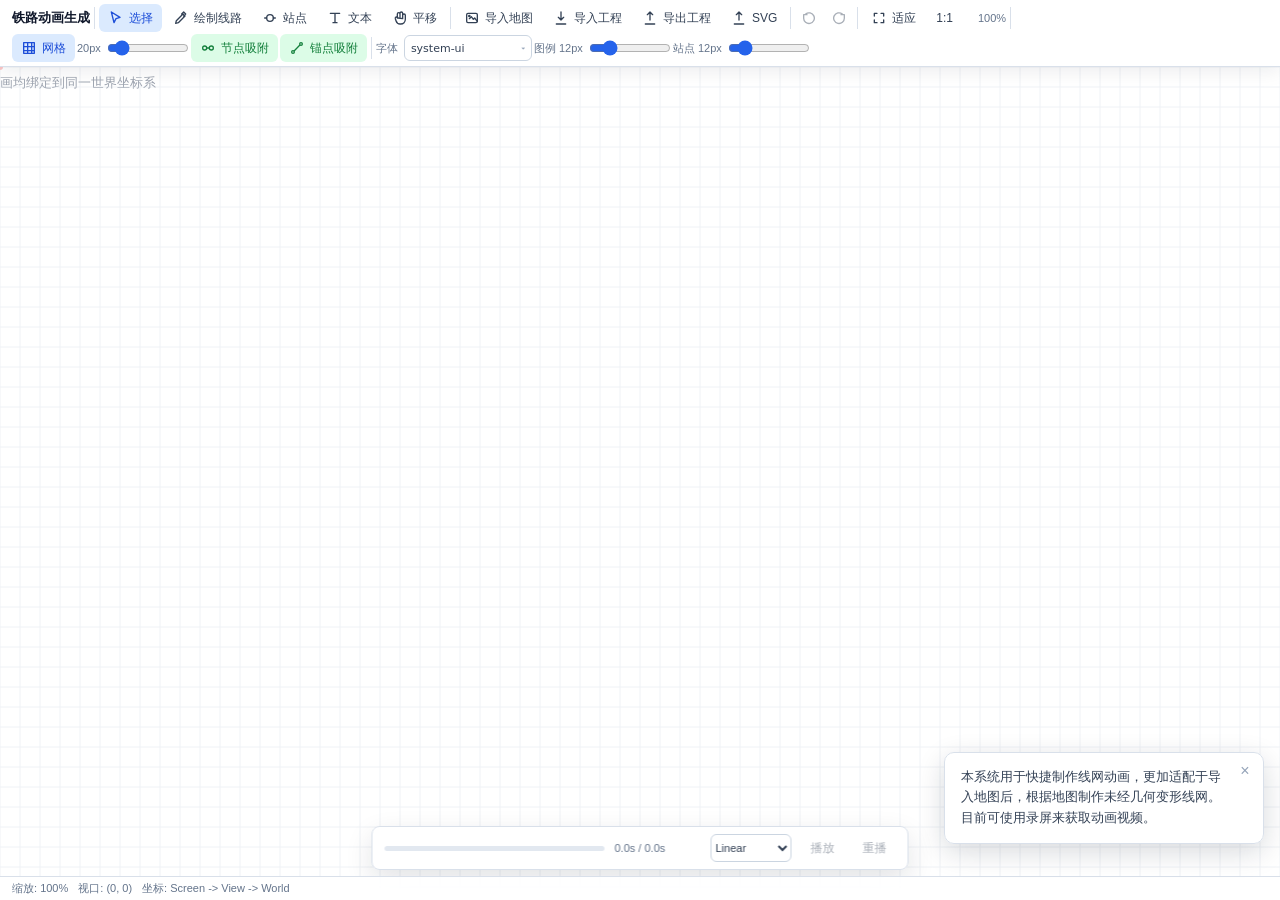
==== rail/index.html @ 81e0ed5a "v0.1 YES" ====
<!doctype html>
<html lang="zh-CN">
  <head>
    <meta charset="UTF-8" />
    <link rel="icon" type="svg+xml" href="/rail/favicon.svg" />
    <meta name="viewport" content="width=device-width, initial-scale=1.0" />
    <title>菱源铁路动画生成器</title>
    <style>
      * { margin: 0; padding: 0; box-sizing: border-box; }
      html, body, #root {
        width: 100%; height: 100%;
        overflow: hidden;
        background: #0d1117;
      }
    </style>
    <script type="module" crossorigin src="/rail/assets/index-BKJl23MO.js"></script>
    <link rel="stylesheet" crossorigin href="/rail/assets/index-D5NbIIpJ.css">
  </head>
  <body>
    <div id="root"></div>
  </body>
</html>
---- rail/assets/index-D5NbIIpJ.css ----
*{box-sizing:border-box;margin:0;padding:0}html,body,#root{color:#172033;background:#fff;width:100%;height:100%;font-family:Inter,-apple-system,BlinkMacSystemFont,Segoe UI,sans-serif;overflow:hidden}button,input{font:inherit}button{border:0}.app-shell{--legend-font-size:12px;--editor-font-family:system-ui;background:#fff;flex-direction:column;display:flex;position:fixed;inset:0;overflow:hidden}.app-canvas-wrap{flex:1;min-height:0;position:relative;overflow:hidden}.editor-canvas{-webkit-user-select:none;user-select:none;background:#fff;display:block}.toolbar{z-index:100;-webkit-backdrop-filter:blur(10px);backdrop-filter:blur(10px);background:#fffffff0;border-bottom:1px solid #d9e0ea;flex-wrap:wrap;flex-shrink:0;align-items:center;gap:2px;min-height:44px;padding:4px 12px;display:flex;position:relative;box-shadow:0 4px 18px #0f172a14}.brand{color:#0f172a;white-space:nowrap;font-size:13px;font-weight:700}.toolbar-group{align-items:center;gap:2px;display:flex}.toolbar-spacer{flex:1}.toolbar-separator{background:#d9e0ea;width:1px;height:22px;margin:0 2px}.toolbar-button,.panel-button{color:#334155;cursor:pointer;white-space:nowrap;background:0 0;border-radius:6px;justify-content:center;align-items:center;gap:5px;min-height:28px;padding:4px 9px;font-size:12px;display:inline-flex}.toolbar-button:hover,.panel-button:hover{background:#edf2f7}.toolbar-button.active{color:#1d4ed8;background:#dbeafe}.toolbar-button.active-green{color:#15803d;background:#dcfce7}.toolbar-button:disabled,.panel-button:disabled{cursor:default;opacity:.42}.toolbar-icon{text-align:center;width:16px}.toolbar-button.icon-only{width:28px;padding:4px 0}.zoom-readout{text-align:right;color:#64748b;font-variant-numeric:tabular-nums;min-width:42px;font-size:11px}.grid-size-control,.font-size-control,.font-select-control{color:#64748b;white-space:nowrap;align-items:center;gap:6px;font-size:11px;display:inline-flex}.grid-size-control input,.font-size-control input{accent-color:#2563eb;width:82px}.font-select-control select{color:#334155;background:#fff;border:1px solid #cbd5e1;border-radius:6px;width:128px;min-height:26px;font-size:11px}.line-panel{z-index:90;-webkit-backdrop-filter:blur(10px);backdrop-filter:blur(10px);background:#fffffff0;border:1px solid #d9e0ea;border-radius:8px;flex-direction:column;gap:10px;width:260px;padding:12px;display:flex;position:absolute;top:56px;right:12px;box-shadow:0 14px 34px #0f172a24}.station-panel{right:284px}.text-panel{right:556px}.panel-header{border-bottom:1px solid #e5e7eb;justify-content:space-between;align-items:center;padding-bottom:8px;font-size:13px;font-weight:700;display:flex}.plain-button{color:#64748b;cursor:pointer;background:0 0;border-radius:5px;width:24px;height:24px}.plain-button:hover{background:#f1f5f9}.field{color:#64748b;flex-direction:column;gap:5px;font-size:11px;display:flex}.field input[type=text],.field input:not([type]){width:100%}.field input{min-height:28px}.field input:not([type=range]):not([type=color]){color:#0f172a;background:#fff;border:1px solid #cbd5e1;border-radius:6px;padding:4px 8px}.field select{color:#0f172a;background:#fff;border:1px solid #cbd5e1;border-radius:6px;min-height:28px;padding:4px 8px}.field input[type=range]{accent-color:#2563eb}.color-row{align-items:center;gap:8px;display:flex}.color-row input{cursor:pointer;background:0 0;border:0;width:34px;height:28px}.color-row code{color:#64748b;font-size:11px}.segmented{grid-template-columns:repeat(2,minmax(0,1fr));gap:5px;display:grid}.segmented button{color:#334155;cursor:pointer;background:#fff;border:1px solid #cbd5e1;border-radius:6px;min-height:28px;font-size:11px}.segmented button.active{color:#1d4ed8;background:#dbeafe;border-color:#2563eb}.check-row{color:#334155;align-items:center;gap:7px;font-size:12px;display:flex}.panel-meta{color:#64748b;font-size:11px}.danger-button{color:#b91c1c;cursor:pointer;background:#fff1f2;border:1px solid #fecaca;border-radius:6px;min-height:30px;font-size:12px}.animation-panel{z-index:90;-webkit-backdrop-filter:blur(10px);backdrop-filter:blur(10px);background:#fffffff0;border:1px solid #d9e0ea;border-radius:8px;align-items:center;gap:10px;min-height:38px;padding:7px 12px;display:flex;position:absolute;bottom:30px;left:50%;transform:translate(-50%);box-shadow:0 10px 28px #0f172a1f}.timeline-track{background:#e2e8f0;border-radius:999px;width:220px;height:5px;overflow:hidden}.timeline-fill{border-radius:inherit;background:#2563eb;height:100%}.timeline-time{color:#64748b;font-variant-numeric:tabular-nums;min-width:86px;font-size:11px}.easing-select{color:#334155;background:#fff;border:1px solid #cbd5e1;border-radius:6px;min-height:28px;font-size:11px}.legend-panel{z-index:80;-webkit-backdrop-filter:blur(10px);backdrop-filter:blur(10px);resize:none;min-width:150px;font-family:var(--editor-font-family), system-ui, sans-serif;background:#ffffffd1;border:1px solid #cbd5e1e6;border-radius:8px;flex-direction:column;gap:6px;padding:10px;animation:.18s ease-out legend-in;display:flex;position:absolute;top:56px;right:288px;box-shadow:0 12px 30px #0f172a29}.legend-title{color:#334155;font-size:var(--legend-font-size);cursor:move;-webkit-user-select:none;user-select:none;margin:-2px 0 8px;font-weight:700}.legend-content{flex-direction:column;gap:6px;display:flex}.legend-item{color:#1f2937;font-size:var(--legend-font-size);white-space:nowrap;align-items:center;gap:7px;animation:.18s ease-out legend-in;display:flex}.legend-resize{cursor:nwse-resize;background:linear-gradient(135deg,#0000 0 45%,#94a3b8 45% 55%,#0000 55% 100%);border-radius:3px;width:14px;height:14px;position:absolute;bottom:4px;right:4px}@keyframes legend-in{0%{opacity:0;transform:translateY(-4px)}to{opacity:1;transform:translateY(0)}}.font-selector{align-items:center;display:inline-flex}.font-selector-trigger{align-items:center;display:flex;position:relative}.font-selector-input{color:#334155;text-overflow:ellipsis;white-space:nowrap;background:#fff;border:1px solid #cbd5e1;border-radius:6px;outline:none;width:128px;min-height:26px;padding:2px 6px;font-size:11px;overflow:hidden}.font-selector-input:focus{border-color:#2563eb;box-shadow:0 0 0 1px #2563eb}.font-selector-arrow{color:#94a3b8;pointer-events:none;font-size:9px;transition:transform .15s;position:absolute;right:6px}.font-selector-dropdown{z-index:200;background:#fff;border:1px solid #d9e0ea;border-radius:8px;min-width:240px;max-width:320px;margin-top:4px;position:absolute;top:100%;left:0;overflow:hidden;box-shadow:0 12px 32px #0f172a29}.font-selector-load-btn{color:#0369a1;cursor:pointer;text-align:center;background:#f0f9ff;border:0;border-bottom:1px solid #e5e7eb;width:100%;padding:8px 12px;font-size:12px;display:block}.font-selector-load-btn:disabled{opacity:.6;cursor:wait}.font-selector-loading{color:#64748b;text-align:center;padding:12px;font-size:12px}.font-selector-list{max-height:280px;overflow-y:auto}.font-selector-item{cursor:pointer;white-space:nowrap;text-overflow:ellipsis;border-bottom:1px solid #f1f5f9;padding:6px 12px;font-size:13px;overflow:hidden}.font-selector-item:hover{background:#f0f9ff}.font-selector-item.active{color:#1d4ed8;background:#dbeafe}.font-selector-preview{display:block}.font-selector-empty{color:#94a3b8;text-align:center;padding:16px 12px;font-size:12px}.font-selector-more{color:#94a3b8;text-align:center;border-top:1px solid #e5e7eb;padding:8px 12px;font-size:11px}.layer-panel{z-index:85;-webkit-backdrop-filter:blur(8px);backdrop-filter:blur(8px);background:#fffffff0;border:1px solid #d9e0ea;border-radius:8px;width:220px;position:absolute;top:8px;left:8px;overflow:hidden;box-shadow:0 8px 24px #0f172a1a}.layer-panel.collapsed{width:auto}.layer-panel-header{cursor:pointer;-webkit-user-select:none;user-select:none;border-bottom:1px solid #e5e7eb;align-items:center;gap:6px;padding:8px 10px;display:flex}.layer-panel.collapsed .layer-panel-header{border-bottom:0}.layer-panel-title{color:#0f172a;flex:1;font-size:12px;font-weight:700}.layer-panel-count{color:#475569;background:#e2e8f0;border-radius:99px;margin-right:4px;padding:1px 6px;font-size:10px}.layer-panel-toggle{color:#94a3b8;font-size:10px;transition:transform .15s}.layer-panel.collapsed .layer-panel-toggle{transform:rotate(180deg)}.layer-panel-list{max-height:320px;overflow-y:auto}.layer-item{cursor:pointer;border-bottom:1px solid #f1f5f9;align-items:center;gap:6px;padding:6px 10px;transition:background .1s;display:flex}.layer-item:hover{background:#f8fafc}.layer-item.selected{background:#eff6ff}.layer-item-color{border:1px solid #00000026;border-radius:3px;flex-shrink:0;width:12px;height:12px}.layer-item-name{color:#334155;text-overflow:ellipsis;white-space:nowrap;background:0 0;border:0;border-radius:3px;outline:none;flex:1;min-width:0;padding:2px 3px;font-size:12px;overflow:hidden}.layer-item-name:focus{background:#fff;box-shadow:0 0 0 1px #2563eb}.layer-item-vis{cursor:pointer;background:0 0;border:0;border-radius:4px;flex-shrink:0;justify-content:center;align-items:center;width:22px;height:22px;font-size:12px;display:flex}.layer-item-vis:hover{background:#f1f5f9}.layer-item-vis.off{opacity:.35}.layer-item-lock{cursor:default;opacity:.35;background:0 0;border:0;border-radius:4px;flex-shrink:0;justify-content:center;align-items:center;width:22px;height:22px;font-size:10px;display:flex}.layer-item-nodes{color:#94a3b8;flex-shrink:0;margin-left:4px;font-size:10px}.merge-tooltip{z-index:95;color:#1e40af;background:#fffffff5;border:1px solid #93c5fd;border-radius:8px;align-items:center;gap:8px;padding:10px 16px;font-size:13px;animation:.2s ease-out merge-pop;display:flex;position:absolute;top:50%;left:50%;transform:translate(-50%,-50%);box-shadow:0 8px 24px #2563eb2e}.merge-btn-confirm{color:#fff;cursor:pointer;background:#2563eb;border:0;border-radius:5px;padding:4px 14px;font-size:12px}.merge-btn-confirm:hover{background:#1d4ed8}.merge-btn-cancel{color:#64748b;cursor:pointer;background:#fff;border:1px solid #cbd5e1;border-radius:5px;padding:4px 12px;font-size:12px}.merge-btn-cancel:hover{background:#f1f5f9}@keyframes merge-pop{0%{opacity:0;transform:translate(-50%,-50%)scale(.92)}to{opacity:1;transform:translate(-50%,-50%)scale(1)}}.continuous-merge-btn{z-index:90;color:#2563eb;cursor:pointer;white-space:nowrap;background:#fff;border:1px solid #93c5fd;border-radius:6px;padding:4px 12px;font-size:11px;position:absolute;top:8px;left:242px;box-shadow:0 2px 8px #2563eb1f}.continuous-merge-btn.active{color:#fff;background:#2563eb}.welcome-toast{z-index:200;background:#fffffff5;border:1px solid #d9e0ea;border-radius:10px;max-width:320px;padding:14px 32px 14px 16px;animation:.35s ease-out welcome-toast-in;position:fixed;bottom:56px;right:16px;box-shadow:0 8px 28px #0f172a29}.welcome-toast-text{color:#334155;font-size:13px;line-height:1.6}.welcome-toast-close{color:#94a3b8;cursor:pointer;background:0 0;border:0;border-radius:4px;justify-content:center;align-items:center;width:24px;height:24px;font-size:16px;display:flex;position:absolute;top:6px;right:6px}.welcome-toast-close:hover{color:#475569;background:#f1f5f9}@keyframes welcome-toast-in{0%{opacity:0;transform:translateY(12px)}to{opacity:1;transform:translateY(0)}}
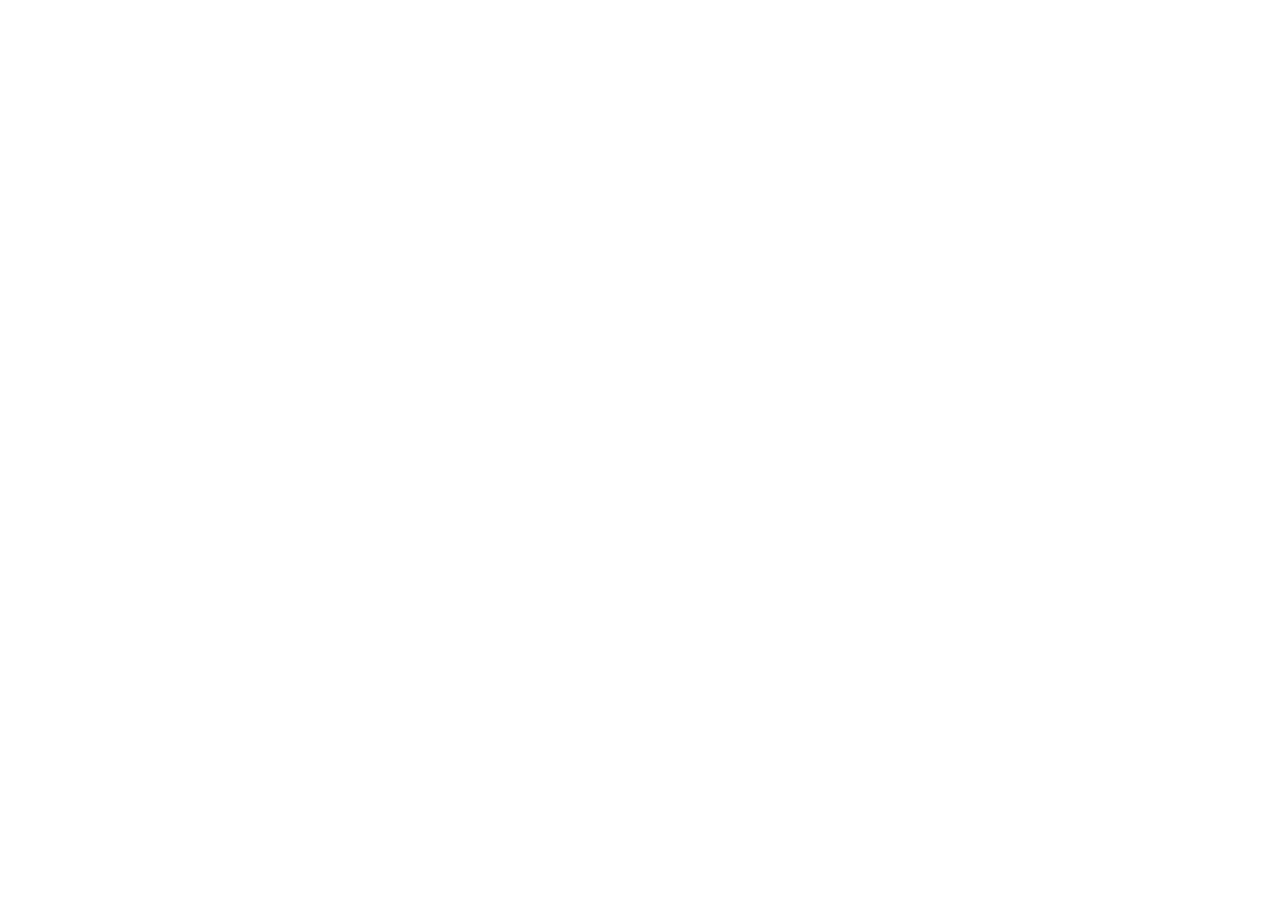
==== commit 5cba3806: "Update index.html" ====
--- a/rail/index.html
+++ b/rail/index.html
@@ -4,13 +4,14 @@
     <meta charset="UTF-8" />
     <link rel="icon" type="svg+xml" href="/rail/favicon.svg" />
     <meta name="viewport" content="width=device-width, initial-scale=1.0" />
+    <meta name="description" content="菱源铁路动画生成器：导入地图后绘制铁路线网、站点、文本与几何标注，并生成 SVG 动画。" />
     <title>菱源铁路动画生成器</title>
     <style>
       * { margin: 0; padding: 0; box-sizing: border-box; }
       html, body, #root {
         width: 100%; height: 100%;
         overflow: hidden;
-        background: #0d1117;
+        background: #ffffff;
       }
     </style>
     <script type="module" crossorigin src="/rail/assets/index-BKJl23MO.js"></script>
